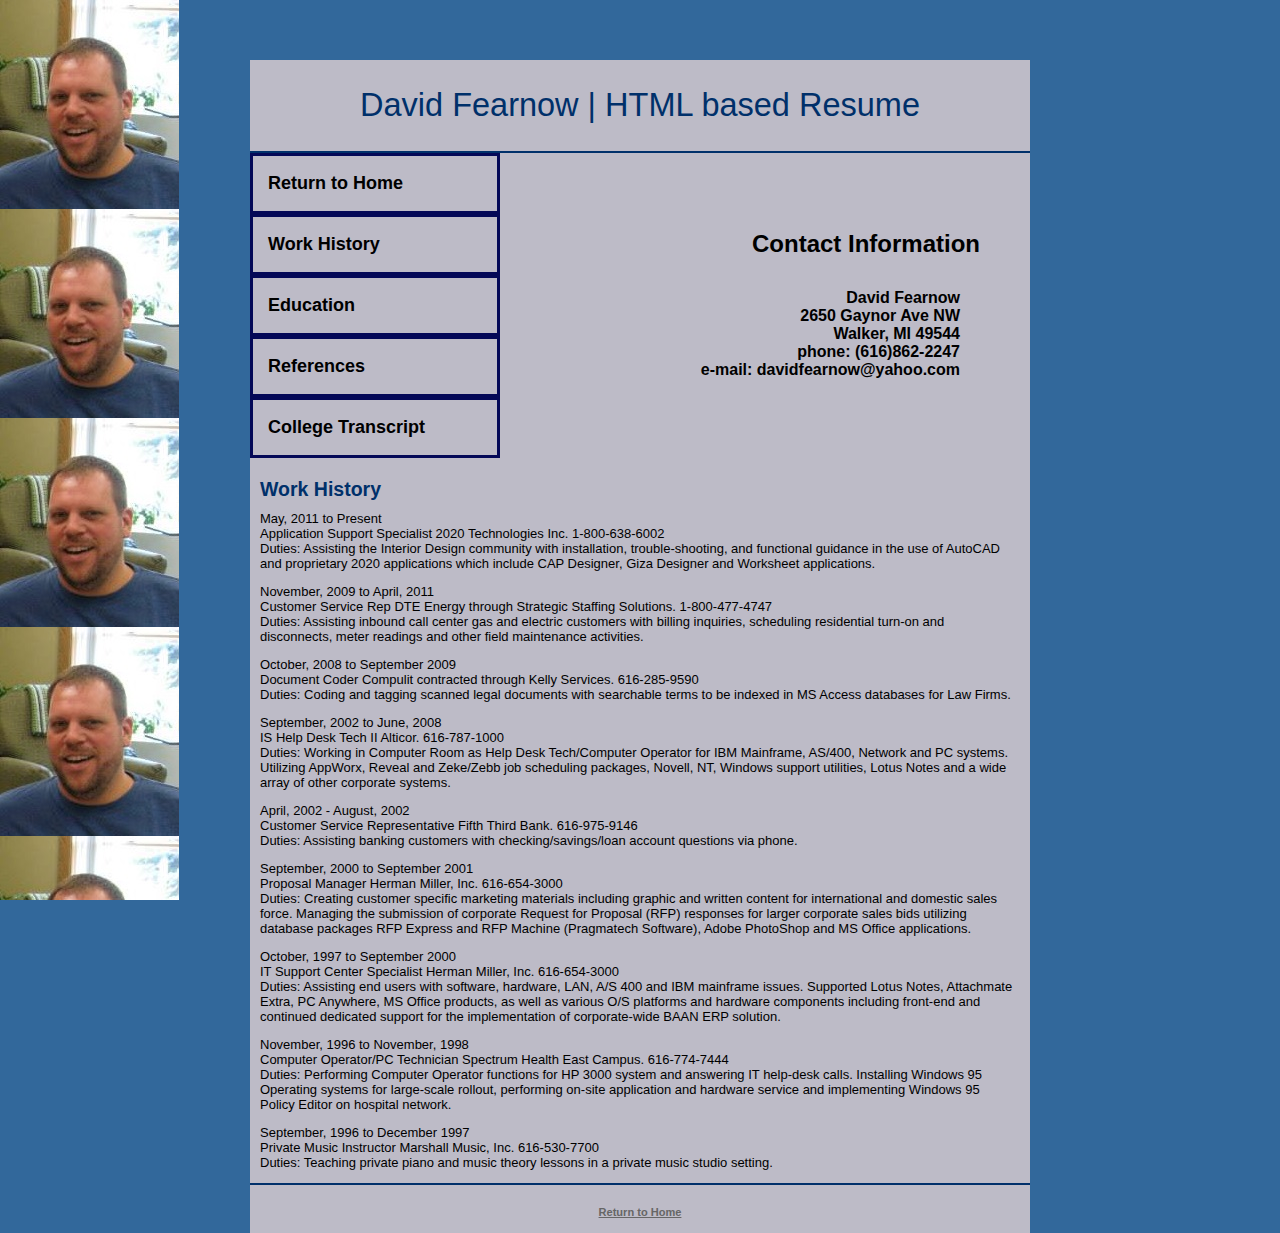
==== work.html @ fc385b73 "Add files via upload" ====
<!doctype html>
<html>
<head>
<meta charset="UTF-8">
<title>David Fearnow | HTML based Resume</title>
<link href="styles.css" rel="stylesheet" type="text/css" />

<link rel="shortcut icon" type="image/x-icon" href="favicon.ico" />

</head>
<body>
<div id="outer">
  <div id="header">
    <h2>
      <!--[if !IE]>-->David Fearnow | HTML based Resume</h2>
  </div>
  <div id="navbar">
    <ul id="navlinks">
      <li><a href="resume.html">Return to Home</a></li>
      <li><a href="work.html">Work History</a></li>
      <li><a href="ed.html">Education</a></li>
      <li><a href="ref.html">References</a></li>
      <li><a href="transcript.html">College Transcript</a></li>
    </ul>
  </div>
  <section>
    <h5>&nbsp;</h5>
    <h4><span style="text-align: left"><strong>Contact Information  </strong></span></h4>
    <h5>David Fearnow <br>
      2650 Gaynor Ave NW <br>
      Walker, MI 49544 <br>
      phone:  (616)862-2247 <br>
      e-mail:  davidfearnow@yahoo.com </h5>
  </section>
<div id="content">
	  <h1>Work History</h1>
	  <p>May, 2011 to Present<br>
	    Application Support Specialist    2020 Technologies Inc.  1-800-638-6002<br>
      Duties:  Assisting the Interior Design community with installation, trouble-shooting, and functional guidance in the use of AutoCAD and proprietary 2020 applications which include CAP Designer, Giza Designer and Worksheet applications.</p>
	  <p>November, 2009 to April, 2011<br>
	    Customer Service Rep    DTE Energy through Strategic Staffing Solutions.  1-800-477-4747<br>
	    Duties:  Assisting inbound call center gas and electric customers with billing inquiries, scheduling residential turn-on and disconnects, meter readings and other field maintenance activities.</p>
	  <p>October, 2008 to September 2009<br>
	    Document Coder    Compulit contracted through Kelly Services.  616-285-9590 <br>
	    Duties:  Coding and tagging scanned legal documents with searchable terms to be indexed in MS Access databases for Law Firms.</p>
	  <p>September, 2002 to June, 2008<br>
	    IS Help Desk Tech II    Alticor.  616-787-1000<br>
	    Duties:  Working in Computer Room as Help Desk Tech/Computer Operator for IBM Mainframe, AS/400, Network and PC systems.  Utilizing AppWorx, Reveal and Zeke/Zebb job scheduling packages,  Novell, NT, Windows support utilities, Lotus Notes and a wide array of other corporate systems.</p>
	  <p>April, 2002 - August, 2002<br>
	    Customer Service Representative    Fifth Third Bank.  616-975-9146<br>
	    Duties:  Assisting banking customers with checking/savings/loan account questions via phone.</p>
    <p>September, 2000 to September 2001<br>
	    Proposal Manager    Herman Miller, Inc.  616-654-3000<br>
	    Duties:  Creating customer specific marketing materials including graphic and written content for international and domestic sales force.  Managing the submission of corporate Request for Proposal (RFP) responses for larger corporate sales bids utilizing database packages RFP Express and RFP Machine (Pragmatech Software), Adobe PhotoShop and MS Office applications.</p>
	  <p>October, 1997 to September 2000<br>
	    IT Support Center Specialist    Herman Miller, Inc.  616-654-3000<br>
	    Duties:  Assisting end users with software, hardware, LAN, A/S 400 and IBM mainframe issues.  Supported Lotus Notes, Attachmate Extra, PC Anywhere, MS Office products, as well as various O/S platforms and hardware components including front-end and continued dedicated support for the implementation of corporate-wide BAAN ERP solution.<br>
	    </p>
	  <p>November, 1996 to November, 1998<br>
	    Computer Operator/PC Technician   Spectrum Health East Campus.  616-774-7444<br>
	    Duties:  Performing Computer Operator functions for HP 3000 system and answering IT help-desk calls.  Installing Windows 95 Operating systems for large-scale rollout, performing on-site application and hardware service and implementing Windows 95 Policy Editor on hospital network.</p>
	  <p>September, 1996 to December 1997 <br>
	    Private Music Instructor    Marshall Music, Inc.  616-530-7700<br>
    Duties:  Teaching private piano and music theory lessons in a private music studio setting.</p>
</div>
  <div id="footer">
    <h3><a href="resume.html"><strong>Return to Home</strong></a></h3>
    <p>&nbsp;</p>
  </div>
</div>
</body>
</html>
---- styles.css ----
body {
	font-family: Verdana, Arial, Helvetica, sans-serif;
	font-size: small;
	background-color: #32689B;
	padding: 0px;
	width: 780px;
	margin-right: auto;
	margin-left: auto;
	margin-top: 0px;
	margin-bottom: 0px;
	background-image: url(me.jpg);
	background-repeat: repeat-y;
	background-attachment: fixed;
	background-position: left top;
}
h1  {
	font-size: 1.5em;
	color: #00306A;
	padding-top: 0px;
	padding-right: 0px;
	padding-bottom: 10px;
	padding-left: 0px;
	font-weight: bold;
	margin-top: 10px;
	margin-right: 0px;
	margin-bottom: 0px;
	margin-left: 0px;
}
h2  {
	font-size: 2.5em;
	clear: both;
	font-weight: normal;
	color: #00306A;
}h3 {
	font-size: 1em;
	font-weight: bold;
	margin-bottom: 0px;
}h4 {
	text-align: right;
	font-size: x-large;
	padding-right: 50px;

}h5 {
	text-align: right;
	font-size: medium;
	padding-right: 70px;
	
}

img {
	border-top-width: 0px;
	border-right-width: 0px;
	border-bottom-width: 0px;
	border-left-width: 0px;
}
#outer {
	background-color: #BDBBC7;
	float: left;
	padding: 0px;
	width: 780px;
	margin-top: 60px;
	margin-bottom: 0px;
	font-family: Verdana, Geneva, sans-serif;
	font-size: small;
	margin-right: auto;
	margin-left: auto;
	background-image: url(images/academy_bkg.jpg);
	background-repeat: no-repeat;
	background-position: right bottom;
}
#header {
	border-bottom-width: 2px;
	border-bottom-style: solid;
	border-bottom-color: #00306A;
	text-align: center;
	padding: 0px;
	margin: 0px;
}
#navbar {
	width: 250px;
	float: left;
	margin: 0px;
	padding-top: 0px;
	padding-right: 0px;
	padding-bottom: 10px;
	padding-left: 0px;
}
#navbar ul#navlinks {
	margin: 0px;
	list-style-type: none;
	padding-top: 0px;
	padding-right: 0px;
	padding-bottom: 0px;
	padding-left: 0px;
	background-image: url(url);
}
#navbar ul#navlinks li  {
	padding: 0px;
	display: block;
	vertical-align: middle;
	border: medium solid #040857;
	height: auto;
}
#navbar ul#navlinks a  {
	display: block;
	padding-bottom: 5px;
	padding-top: 25px;
	line-height: 5px;
	height: 25px;
	padding-left: 10px;
	font-weight: bold;
	text-decoration: none;
	color: #000;
	margin-left: 5px;
	background-image: url(images/eye_open.png);
	background-position: left center;
	background-repeat: no-repeat;
	font-size: large;
}
#navbar ul#navlinks a:hover {
	background-image: url(images/eye_closed.png);
	background-position: left center;
	background-repeat: no-repeat;
}
#content {
	margin: 0px;
	float: left;
	width: 765px;
	color: #000;
	padding-top: 0px;
	padding-right: 0px;
	padding-bottom: 0px;
	padding-left: 10px;
}
#content p  {
	color: #000000;
	margin-top: 0px;
	padding-top: 0px;
	padding-right: 10px;
}
#content a  {
	color: #690215;
	text-decoration: none;
	border-bottom-width: 1px;
	border-bottom-style: solid;
	border-bottom-color: #690215;
}
#content a:hover {
	color: #CB9245;
	border-bottom-color: #CB9245;
}
#footer {
	margin: 0px;
	clear: both;
	width: 780px;
	padding-top: 10px;
	padding-right: 0px;
	padding-bottom: 0px;
	padding-left: 0px;
	font-size: 0.85em;
	border-top-width: 2px;
	border-top-style: solid;
	border-top-color: #002F6A;
	text-align: center;
}
#footer p  {
	margin-top: 0px;
	margin-bottom: 5px;
	font-size: 0.8em;
	color: #666;
}
#footer a  {
	color: #666;
}
#footer a:hover {
	text-decoration: none;
}
.centered {
	text-align: center;
}
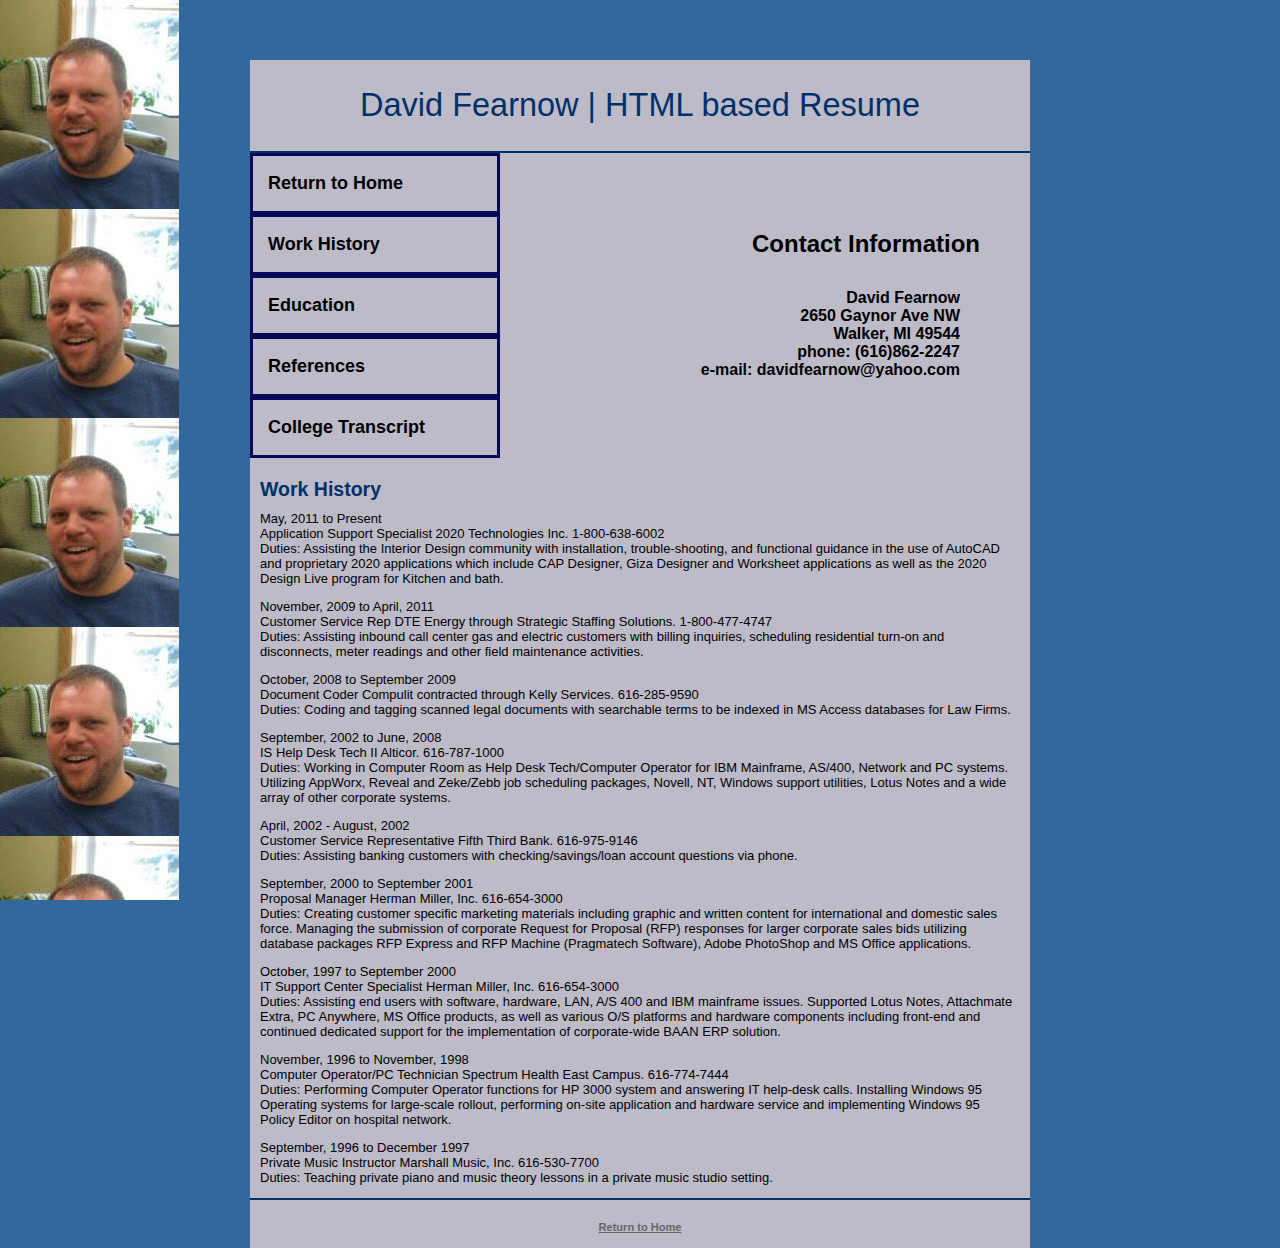
==== commit 8e87a2c6: "Update work.html" ====
--- a/work.html
+++ b/work.html
@@ -36,7 +36,7 @@
 	  <h1>Work History</h1>
 	  <p>May, 2011 to Present<br>
 	    Application Support Specialist    2020 Technologies Inc.  1-800-638-6002<br>
-      Duties:  Assisting the Interior Design community with installation, trouble-shooting, and functional guidance in the use of AutoCAD and proprietary 2020 applications which include CAP Designer, Giza Designer and Worksheet applications.</p>
+      Duties:  Assisting the Interior Design community with installation, trouble-shooting, and functional guidance in the use of AutoCAD and proprietary 2020 applications which include CAP Designer, Giza Designer and Worksheet applications as well as the 2020 Design Live program for Kitchen and bath.</p>
 	  <p>November, 2009 to April, 2011<br>
 	    Customer Service Rep    DTE Energy through Strategic Staffing Solutions.  1-800-477-4747<br>
 	    Duties:  Assisting inbound call center gas and electric customers with billing inquiries, scheduling residential turn-on and disconnects, meter readings and other field maintenance activities.</p>
